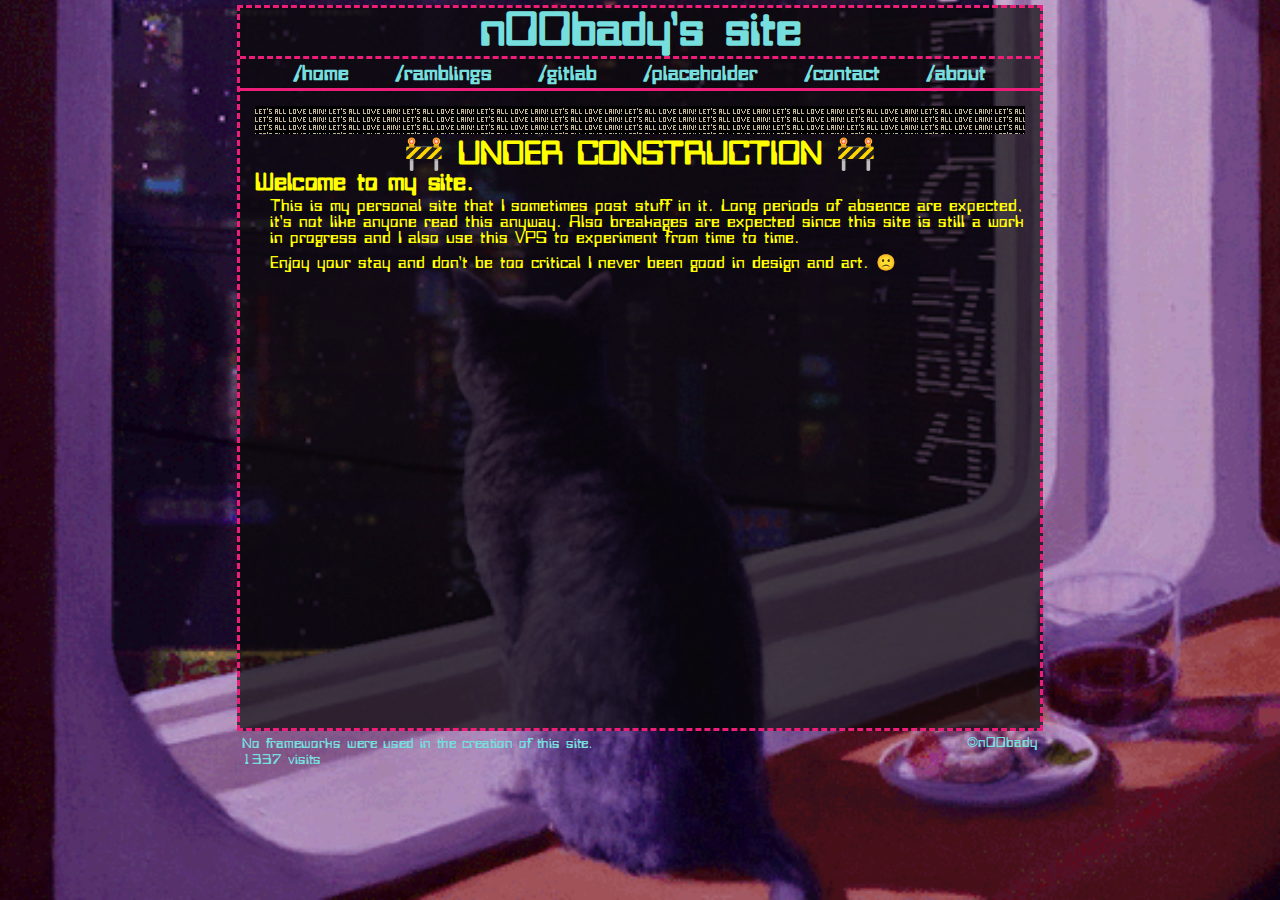
==== site/index.html @ a2e195ef "Initial commit." ====
<!DOCTYPE html>
<html>
    <head>
        <title>n00bady's site</title>
        <meta charset="UTF-8">
        <meta name="viewport" content="width=device-width, initial-scale=1.0">
        <link rel="stylesheet" href="style.css">
        <link rel="shortcut icon" href="favicon.ico">
    </head>
    <body style="background-color: #080808;">
        <div class="content">
            <div class="header">
                <h1>n00bady's site</h1>
            </div>
            <!--navigation starts here-->
            <div class="nav">
                <ul>
                    <li><a href="index.html">/home</a></li>
                    <li><a href="/blog/index.html">/ramblings</a></li>
                    <li><a href="https://gitlab.com/n00bady">/gitlab</a></li>
                    <li><a href="placeholder.html">/placeholder</a></li>
                    <li><a href="contact.html">/contact</a></li>
                    <li><a href="about.html">/about</a></li>
                </ul>
            </div>
            <!--navigation ends here-->
            <div class="container">
                <div class="love">
                    <!--image here by css-->
                </div>
                <h1 id="uncon">🚧 UNDER CONSTRUCTION 🚧</h1>
                <h2>Welcome to my site.</h2>
                <p>
                    This is my personal site that I sometimes post stuff in it. Long periods of
                    absence are expected, it's not like anyone read this anyway. Also 
                    breakages are expected since this site is still a work in progress and I also 
                    use this VPS to experiment from time to time.
                </p>
                <p>
                    Enjoy your stay and don't be too critical I never been good in design and art. 🙁
                </p>
            </div>
        </div>
    </body>
    <footer>
        <table id="foot">
            <tr>
                <td>No frameworks were used in the creation of this site.</td>
                <td>🄯n00bady</td>
            </tr>
            <tr>
                <td>1337 visits</td>
            </tr>
        </table>
    </footer>
</html>
---- site/style.css ----
* {
    margin: 0;
    padding: 0;
}
body {
    background: url(./img/1519537110767-b.gif) no-repeat center bottom fixed;
    background-size: cover;
    color: #ffffff;
    padding: 5px;
    font-family: 'bitwise';
}
footer {
    max-width: 800px;
    margin: auto;
    padding: 3px;
    font-size: 14px;
    color: #77DEDE;
}
a {
    color: #77DEDE;
}
a:visited {
    color: #ED1E79;
}
.content {
    background-color: rgba(8,8,8,0.70);
    max-width: 800px;
    min-height: 720px;
    border: dashed #ED1E79;
    margin: auto;
    display: flex;
    flex-direction: column;
}
.content .header {
    font-size: 24px;
    border-bottom: dashed #ED1E79;
    color: #77dede;
    text-align: center;
}
.content .container {
    color: yellow;
    padding: 15px;
    text-align: left;

}
.content .container p {
    padding-left: 15px;
    padding-bottom: 3px;
    padding-top: 3px;
    max-width: 80ch;
}
.content .container ul {
    padding-left: 21px;
}
.content .love {
    background-image: url(./img/letsalllovelain.gif);
    background-repeat: repeat;
    height: 24px;
    padding-bottom: 4px;
}
.nav {
    max-width: inherit;
    max-height: 55px;
    padding-top: 3px;
    border-bottom: solid #ED1E79;
    margin-bottom: 0px;
}
.nav ul {
    padding: 3px;
    list-style: none;
    text-align: center;;
}
.nav ul li {
    display: inline-block;
}
.nav ul li a {
    display: block;
    text-decoration: none;
    font-size: 20px;
    font-weight: bolder;
    color: #77DEDE;
    margin-left: 20px;
    margin-right: 20px;
    /*border: thin solid;
    border-color: rgba(8,8,8,0);*/
}
.nav ul li a:hover {
    color: #ED1E79;
    /*border: thin solid;
    border-color: #ED1E79;*/
    transition: all 0.5s ease-in-out;
}
#foot td {
    width: 100%;
}
#uncon {
    text-align: center;
}
#postdate {
    color: #77DEDE;
    font-size: 10px;
    text-align: left;
}
#blogindex {
    margin-top: 15px;
    text-align: center;
    list-style-type: "⧐";
    padding: 10px;
}
@font-face {
    font-family: 'bitwise';
    src: url(./fonts/bitwise.ttf);
}
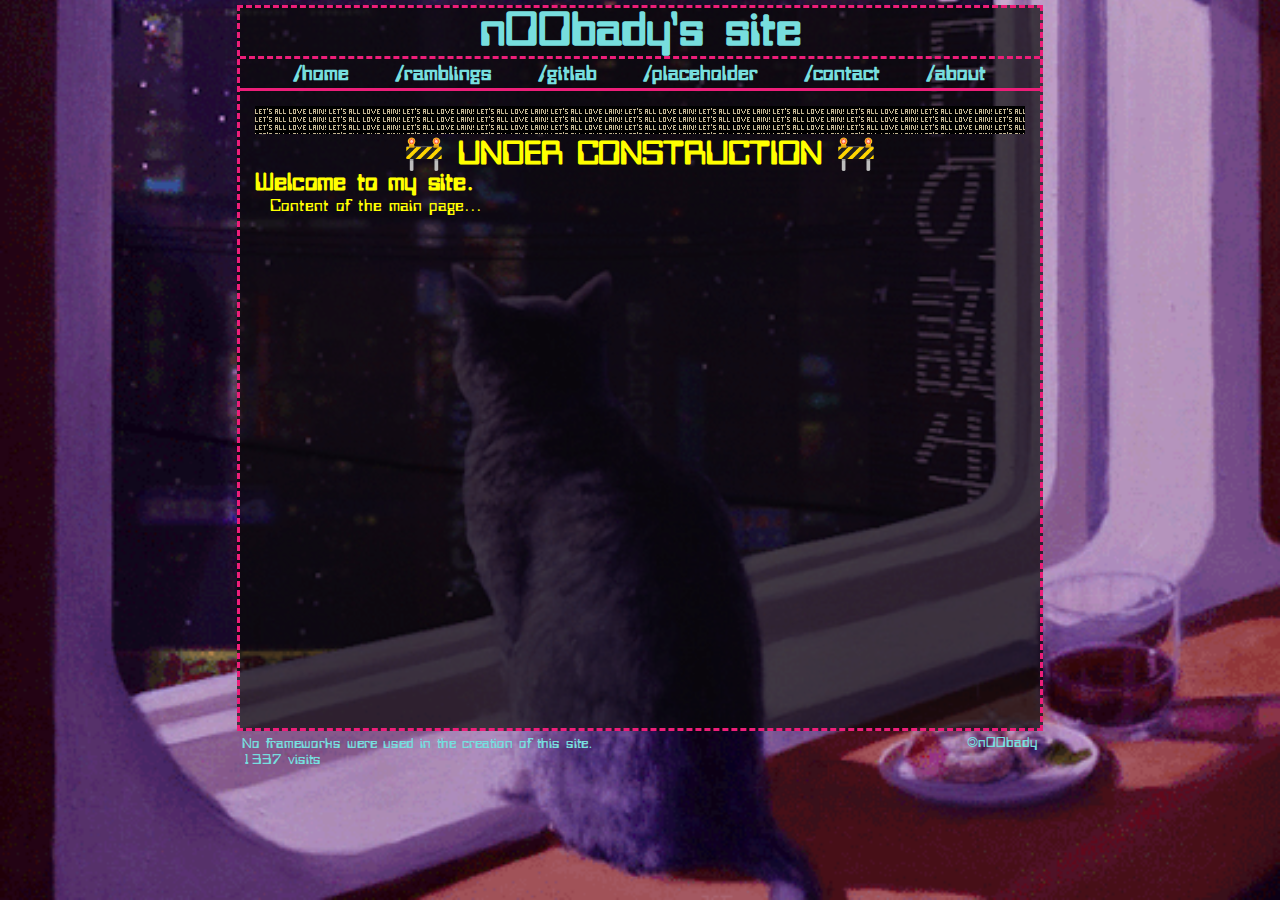
==== commit d4725eea: "Removed personal content from the pages, now it's only a skeleton." ====
--- a/site/index.html
+++ b/site/index.html
@@ -31,13 +31,7 @@
                 <h1 id="uncon">🚧 UNDER CONSTRUCTION 🚧</h1>
                 <h2>Welcome to my site.</h2>
                 <p>
-                    This is my personal site that I sometimes post stuff in it. Long periods of
-                    absence are expected, it's not like anyone read this anyway. Also 
-                    breakages are expected since this site is still a work in progress and I also 
-                    use this VPS to experiment from time to time.
-                </p>
-                <p>
-                    Enjoy your stay and don't be too critical I never been good in design and art. 🙁
+                    Content of the main page...
                 </p>
             </div>
         </div>
